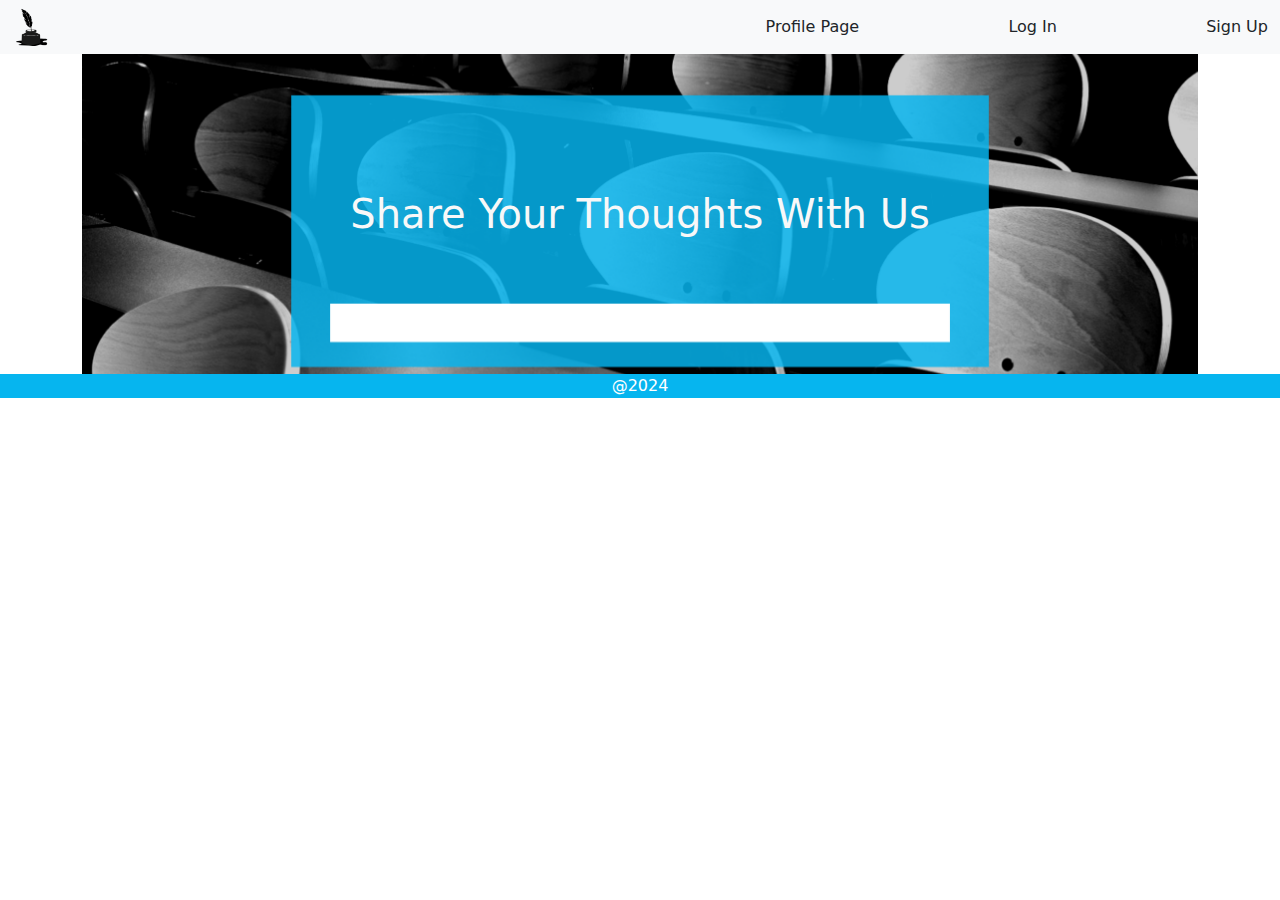
==== index.html @ 4f906a3a "project" ====
<!DOCTYPE html >
<html lang="en">
<head>
    <meta charset="UTF-8">
    <meta name="viewport" content="width=device-width, initial-scale=1.0">
   
    <link href="https://cdn.jsdelivr.net/npm/bootstrap@5.3.3/dist/css/bootstrap.min.css" rel="stylesheet" integrity="sha384-QWTKZyjpPEjISv5WaRU9OFeRpok6YctnYmDr5pNlyT2bRjXh0JMhjY6hW+ALEwIH" crossorigin="anonymous">
    <link rel="stylesheet" href="style.css">
    <title>Document</title>
</head>
<body>
<nav class="navbar  navbar-light bg-light">
    <div class="container-fluid d-flex justify-content-between">
      <span>
      <a class="navbar-brand" href="#" class="nav-link"><img src="" alt="" srcset=""><img src="ink.png" alt="" srcset="" width="40"></a>
   
    </button>
    </span>
    <span id="navbar" class="d-flex justify-content-between"  style="width:40%">
    <a href="homePage.html" class="nav-link ">
       Profile Page
    </a>
    <a href="logIn.html" class="nav-link">
        Log In
    </a>
    <a href="signUp.html" class="nav-link">
      Sign Up
    </a>
    
  </span>
 
  <button class="navbar-toggler" type="button" id="toggler" onclick="display()"> 
    <span class="navbar-toggler-icon"></span>
  </button>
  
  
  </div>
</nav>
 <div class="container text-center ">
  <section class="banner">
  <h1>Share Your Thoughts With Us</h1>
</section>
<span class="con">

</span>
 </div>
 <footer class=" text-center">
  @2024
 </footer>
    <script src="https://cdn.jsdelivr.net/npm/bootstrap@5.3.3/dist/js/bootstrap.bundle.min.js" integrity="sha384-YvpcrYf0tY3lHB60NNkmXc5s9fDVZLESaAA55NDzOxhy9GkcIdslK1eN7N6jIeHz" crossorigin="anonymous"></script>
    <script src="landingPage.js"></script>
</body>
</html>
---- style.css ----
*{
    box-sizing: border-box;
}
html,body{
 min-height: 100vh;
 width:100%;
}
input {
  display:block;
    margin: 20px 0;
    width: 100%;
    padding: 10px;
    width: 100%;
    padding: 10px;
    border-radius: 5px;
    margin:8rem auto;
    box-sizing: border-box;
    max-width:30rem;
}

/* CSS */
.button-1 {
  background-color: #06b5ef;
  border-radius: 8px;
  border-style: none;
  box-sizing: border-box;
  color: #FFFFFF;
  cursor: pointer;
  display: inline-block;
  font-family: "Haas Grot Text R Web", "Helvetica Neue", Helvetica, Arial, sans-serif;
  font-size: 14px;
  font-weight: 500;
  height: 40px;
  line-height: 20px;
  list-style: none;
  margin: 0;
  outline: none;
  padding: 10px 16px;
  position: relative;
  text-align: center;
  text-decoration: none;
  transition: color 100ms;
  vertical-align: baseline;
  user-select: none;
  -webkit-user-select: none;
  touch-action: manipulation;
}

.button-1:hover,
.button-1:focus {
  background-color: #62cff4;
}
form{
  width:100%;
  height:100%;
  display:flex;
  justify-content: space-around;
  flex-direction: column;
  align-items: center;
}
textarea {
    margin: 20px 0;
    width: 100%;
    height: 150px;
    padding: 12px 20px;
    box-sizing: border-box;
    border: 2px solid #ccc;
    border-radius: 4px;
    background-color: #f8f8f8;
    font-size: 16px;
    resize: none;
    max-width:30rem;
  }

  #toggler{
    display:none;
  }
.banner{
  width:100%;
  background-image: url("banner.png");
  background-size: cover;
  background-position: center;
  height:20rem;
}
h1{
  color: #f8f8f8;
  height:20rem;
  line-height: 20rem;
}
.card{
  margin:2rem auto;
}
footer{
  background-color: #06b5ef;
  color:white;
}
  @media screen and (max-width: 600px) {
    #toggler{
        display:block;
      }
      #navbar .nav-link{
        display:none; 
       
      }
  }
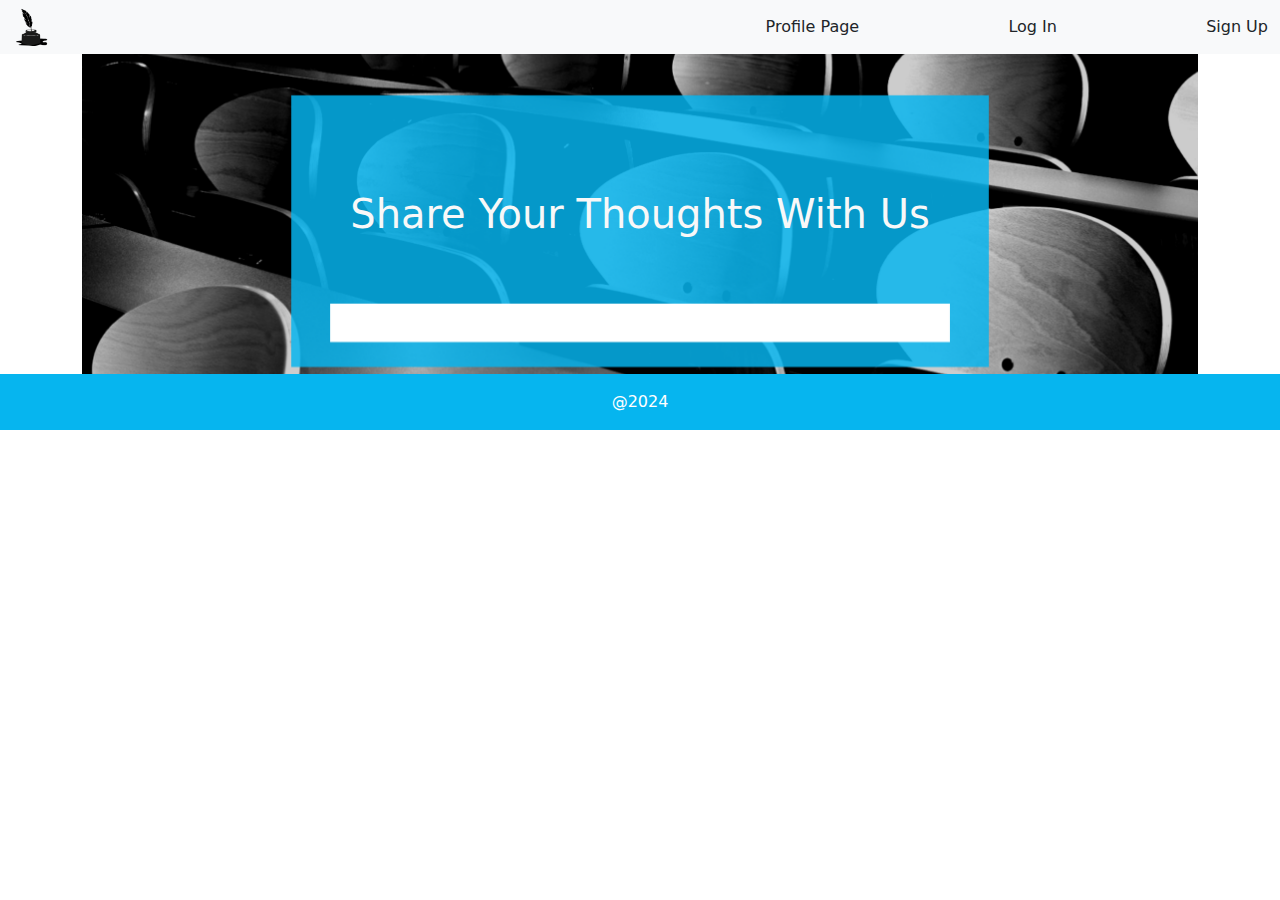
==== commit ef6c55be: "project api" ====
--- a/index.html
+++ b/index.html
@@ -12,7 +12,7 @@
 <nav class="navbar  navbar-light bg-light">
     <div class="container-fluid d-flex justify-content-between">
       <span>
-      <a class="navbar-brand" href="#" class="nav-link"><img src="" alt="" srcset=""><img src="ink.png" alt="" srcset="" width="40"></a>
+      <a class="navbar-brand" href="index.html" class="nav-link"><img src="" alt="" srcset=""><img src="ink.png" alt="" srcset="" width="40"></a>
    
     </button>
     </span>
--- a/style.css
+++ b/style.css
@@ -52,11 +52,12 @@
 }
 form{
   width:100%;
-  height:100%;
+  height:60vh;
   display:flex;
   justify-content: space-around;
   flex-direction: column;
   align-items: center;
+  margin-top:2rem;
 }
 textarea {
     margin: 20px 0;
@@ -90,9 +91,27 @@
 .card{
   margin:2rem auto;
 }
+table{
+  width:100%;
+
+  
+}
+th,td{
+  margin-top:1rem;
+  
+  width:100%;
+  
+}
+th{
+  background-color: #F6F7F8;
+}
 footer{
   background-color: #06b5ef;
   color:white;
+  padding:1rem 0;
+}
+.add{
+  height:70vh;
 }
   @media screen and (max-width: 600px) {
     #toggler{
@@ -100,6 +119,17 @@
       }
       #navbar .nav-link{
         display:none; 
-       
+       background-color: #F6F7F8;
+      }
+      #navbar{
+        background-color:#F6F7F8;
+      }
+      form{
+      height:30vh;
+      margin-top:40vh;
+      transform: translate(0,-50%);
+      }
+      .add{
+        height:70vh;
       }
   }
